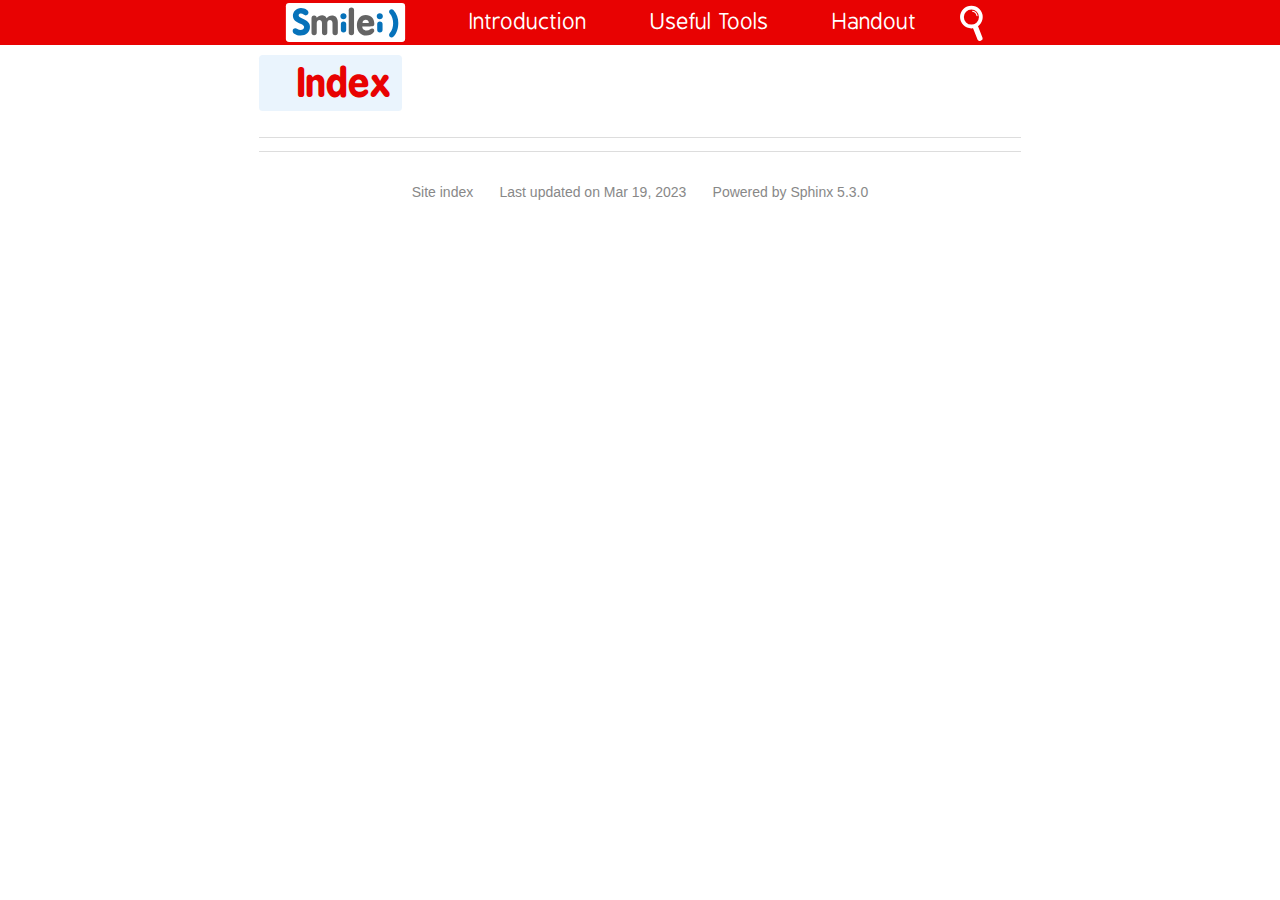
==== genindex.html @ daa9c453 "Add files via upload" ====
<!DOCTYPE html>

<html lang="English">
  <head>
    <meta charset="utf-8" />
    <meta name="viewport" content="width=device-width, initial-scale=1.0" />
    <title>Index &#8212; TP-M2-GI_doc 1. documentation</title>
    <link rel="stylesheet" type="text/css" href="_static/pygments.css" />
    <link rel="stylesheet" type="text/css" href="_static/smilei_theme.css" />
    <script data-url_root="./" id="documentation_options" src="_static/documentation_options.js"></script>
    <script src="_static/jquery.js"></script>
    <script src="_static/underscore.js"></script>
    <script src="_static/_sphinx_javascript_frameworks_compat.js"></script>
    <script src="_static/doctools.js"></script>
    <script src="_static/sphinx_highlight.js"></script>
    <link rel="index" title="Index" href="#" />
    <link rel="search" title="Search" href="search.html" />
  <meta name="viewport" content="width=device-width, initial-scale=1">
  <script type="text/x-mathjax-config">
  MathJax.Hub.Config({
    "HTML-CSS": {
      scale: 95,
      availableFonts: ["TeX"]
    }
  });
  </script>
   
  </head><body>

<div id="smallScreenMenu" class="off">

    
    <div class="toctree-smilei">
        <ul>
                <li class="outer">
                    <a href="introduction.html#observations-of-surface-plasma-waves-spw-using-the-particle-in-cell-pic-code-smilei">Observations of surface plasma waves (SPW) using the particle-in-cell (PIC) code SMILEI</a>
                </li>
        </ul>
        <hr />
        <ul>
                <li class="outer">
                    <a href="useful_tools.html#setting-your-workspace">Setting your workspace</a>
                </li>
                <li class="outer">
                    <a href="useful_tools.html#a-1-download-and-install-the-pic-code-smilei">A.1- Download and install the PIC code Smilei</a>
                </li>
                <li class="outer">
                    <a href="useful_tools.html#a-2-prepare-your-simulation">A.2- Prepare your simulation</a>
                </li>
                <li class="outer">
                    <a href="useful_tools.html#a-3-run-your-simulation">A.3- Run your simulation</a>
                </li>
                <li class="outer">
                    <a href="useful_tools.html#a-4-postprocess-your-simulation-results">A.4- Postprocess your simulation results</a>
                </li>
                <li class="outer">
                    <a href="useful_tools.html#a-5-command-line-cheatsheet">A.5- Command line cheatsheet</a>
                </li>
                <li class="outer">
                    <a href="useful_tools.html#postprocessing">Postprocessing</a>
                </li>
                <li class="outer">
                    <a href="useful_tools.html#b-1-compilation-of-happi-library">B.1- Compilation of happi library</a>
                </li>
                <li class="outer">
                    <a href="useful_tools.html#b-2-open-a-simulation">B.2- Open a simulation</a>
                </li>
                <li class="outer">
                    <a href="useful_tools.html#b-3-plot-diagnostics">B.3- Plot diagnostics</a>
                </li>
                <li class="outer">
                    <a href="useful_tools.html#b-4-visualize-multiple-timesteps">B.4- Visualize multiple timesteps</a>
                </li>
                <li class="outer">
                    <a href="useful_tools.html#b-5-modify-elements-of-the-plot">B.5- Modify elements of the plot</a>
                </li>
                <li class="outer">
                    <a href="useful_tools.html#b-6-plot-multiple-lines">B.6- Plot multiple lines</a>
                </li>
                <li class="outer">
                    <a href="useful_tools.html#b-7-export-the-data">B.7- Export the data</a>
                </li>
        </ul>
        <hr />
        <ul>
                <li class="outer">
                    <a href="handout.html#prelude">Prelude</a>
                </li>
                <li class="outer">
                    <a href="handout.html#introduction-to-surface-plasma-waves">0.1- Introduction to Surface Plasma Waves</a>
                </li>
                <li class="outer">
                    <a href="handout.html#surface-plasma-waves-dispersion-relation">0.2- Surface Plasma Waves dispersion relation</a>
                </li>
                <li class="outer">
                    <a href="handout.html#physical-units-normalization">0.3- Physical units normalization</a>
                </li>
                <li class="outer">
                    <a href="handout.html#simulation-virtual-workspace">0.4- Simulation virtual workspace</a>
                </li>
                <li class="outer">
                    <a href=""></a>
                </li>
                <li class="outer">
                    <a href="handout.html#simulation-general-setup">0.5-Simulation general setup</a>
                </li>
                <li class="outer">
                    <a href="handout.html#simulation-input-namelist">0.6- Simulation input namelist</a>
                </li>
                <li class="outer">
                    <a href="handout.html#laser-pulse-propagating-in-vacuum">1.1- Laser pulse propagating in vacuum</a>
                </li>
                <li class="outer">
                    <a href="handout.html#laser-pulse-interacting-with-a-flat-target">2.1- Laser pulse interacting with a flat target</a>
                </li>
                <li class="outer">
                    <a href="handout.html#laser-pulse-interacting-with-a-sinusoidal-target">2.2- Laser pulse interacting with a sinusoidal target</a>
                </li>
                <li class="outer">
                    <a href="handout.html#laser-pulse-interacting-with-a-optimized-target">2.3- Laser pulse interacting with a optimized target</a>
                </li>
                <li class="outer">
                    <a href="handout.html#references">References</a>
                </li>
        </ul>
        <hr />
    </div>

</div>
<div id="hcontainer">
    <div id="nav_positioner">
        <div id="nav">
            <div id="nav_button" onclick="toggleNav()">
                Sections
            </div>
            <div id="nav_list" class="toctree-smilei">
                <div id="nav_title"><a href="#">Index</a></div>
                
            </div>
        </div>
    </div>
    
    <div class="headercolor">
    </div>
    <div class="hpositioner">
        <div class="header">
        <div class="logo">
            <a href="index.html">
                <img class="logo" src="_static/smileiLogo.svg" alt="Logo" />
            </a>
        </div>
        <div class="menu"
            id="menu_Introduction"
            
        >
            <div id="menuButton_Introduction" class="menuButton"
                 onmouseenter="prepareMenu('menu_Introduction')"
                 onmousedown="event.preventDefault()"
            >
                <a href="introduction.html">
                    <span>Introduction</span>
                </a>
            </div>
            <div class="off" onmouseleave="leaveMenu('menu_Introduction',this)">
                <div class="toctree-smilei">
                    <ul>
                        <li class="outer">
                            <a href="introduction.html#observations-of-surface-plasma-waves-spw-using-the-particle-in-cell-pic-code-smilei">Observations of surface plasma waves (SPW) using the particle-in-cell (PIC) code SMILEI</a>
                        </li>
        
                    </ul>
                </div>
            </div>
        </div>
        <div class="menu"
            id="menu_Useful Tools"
            
        >
            <div id="menuButton_Useful Tools" class="menuButton"
                 onmouseenter="prepareMenu('menu_Useful Tools')"
                 onmousedown="event.preventDefault()"
            >
                <a href="useful_tools.html">
                    <span>Useful Tools</span>
                </a>
            </div>
            <div class="off" onmouseleave="leaveMenu('menu_Useful Tools',this)">
                <div class="toctree-smilei">
                    <ul>
                        <li class="outer">
                            <a href="useful_tools.html#setting-your-workspace">Setting your workspace</a>
                        </li>
                        <li class="outer">
                            <a href="useful_tools.html#a-1-download-and-install-the-pic-code-smilei">A.1- Download and install the PIC code Smilei</a>
                        </li>
                        <li class="outer">
                            <a href="useful_tools.html#a-2-prepare-your-simulation">A.2- Prepare your simulation</a>
                        </li>
                        <li class="outer">
                            <a href="useful_tools.html#a-3-run-your-simulation">A.3- Run your simulation</a>
                        </li>
                        <li class="outer">
                            <a href="useful_tools.html#a-4-postprocess-your-simulation-results">A.4- Postprocess your simulation results</a>
                        </li>
                        <li class="outer">
                            <a href="useful_tools.html#a-5-command-line-cheatsheet">A.5- Command line cheatsheet</a>
                        </li>
                        <li class="outer">
                            <a href="useful_tools.html#postprocessing">Postprocessing</a>
                        </li>
                        <li class="outer">
                            <a href="useful_tools.html#b-1-compilation-of-happi-library">B.1- Compilation of happi library</a>
                        </li>
                        <li class="outer">
                            <a href="useful_tools.html#b-2-open-a-simulation">B.2- Open a simulation</a>
                        </li>
                        <li class="outer">
                            <a href="useful_tools.html#b-3-plot-diagnostics">B.3- Plot diagnostics</a>
                        </li>
                        <li class="outer">
                            <a href="useful_tools.html#b-4-visualize-multiple-timesteps">B.4- Visualize multiple timesteps</a>
                        </li>
                        <li class="outer">
                            <a href="useful_tools.html#b-5-modify-elements-of-the-plot">B.5- Modify elements of the plot</a>
                        </li>
                        <li class="outer">
                            <a href="useful_tools.html#b-6-plot-multiple-lines">B.6- Plot multiple lines</a>
                        </li>
                        <li class="outer">
                            <a href="useful_tools.html#b-7-export-the-data">B.7- Export the data</a>
                        </li>
        
                    </ul>
                </div>
            </div>
        </div>
        <div class="last menu"
            id="menu_Handout"
            
        >
            <div id="menuButton_Handout" class="menuButton"
                 onmouseenter="prepareMenu('menu_Handout')"
                 onmousedown="event.preventDefault()"
            >
                <a href="handout.html">
                    <span>Handout</span>
                </a>
            </div>
            <div class="off" onmouseleave="leaveMenu('menu_Handout',this)">
                <div class="toctree-smilei">
                    <ul>
                        <li class="outer">
                            <a href="handout.html#prelude">Prelude</a>
                        </li>
                        <li class="outer">
                            <a href="handout.html#introduction-to-surface-plasma-waves">0.1- Introduction to Surface Plasma Waves</a>
                        </li>
                        <li class="outer">
                            <a href="handout.html#surface-plasma-waves-dispersion-relation">0.2- Surface Plasma Waves dispersion relation</a>
                        </li>
                        <li class="outer">
                            <a href="handout.html#physical-units-normalization">0.3- Physical units normalization</a>
                        </li>
                        <li class="outer">
                            <a href="handout.html#simulation-virtual-workspace">0.4- Simulation virtual workspace</a>
                        </li>
                        <li class="outer">
                            <a href=""></a>
                        </li>
                        <li class="outer">
                            <a href="handout.html#simulation-general-setup">0.5-Simulation general setup</a>
                        </li>
                        <li class="outer">
                            <a href="handout.html#simulation-input-namelist">0.6- Simulation input namelist</a>
                        </li>
                        <li class="outer">
                            <a href="handout.html#laser-pulse-propagating-in-vacuum">1.1- Laser pulse propagating in vacuum</a>
                        </li>
                        <li class="outer">
                            <a href="handout.html#laser-pulse-interacting-with-a-flat-target">2.1- Laser pulse interacting with a flat target</a>
                        </li>
                        <li class="outer">
                            <a href="handout.html#laser-pulse-interacting-with-a-sinusoidal-target">2.2- Laser pulse interacting with a sinusoidal target</a>
                        </li>
                        <li class="outer">
                            <a href="handout.html#laser-pulse-interacting-with-a-optimized-target">2.3- Laser pulse interacting with a optimized target</a>
                        </li>
                        <li class="outer">
                            <a href="handout.html#references">References</a>
                        </li>
        
                    </ul>
                </div>
            </div>
        </div>
        
        <script type="text/javascript">
            var es=document.getElementsByClassName("menuButton"), i=0;
            var evt = "ontouchend" in document ? "touchend" : "click";
            for( var i=0; i<es.length; i+=1 ) {
                es[i].addEventListener(evt, function(a){ return function(){toggleMenu(a)};}(es[i].parentNode.id));
            }
        </script>
        
        <div id="searchbox" role="search" style="display:none">
            <form class="search" action="search.html" method="get">
              <input type="text" name="q" placeholder="Search" id="searchinput" />
              <input type="hidden" name="check_keywords" value="yes" />
              <input type="hidden" name="area" value="default" />
            </form>
        </div>
        
        <div id="searchicon" onclick="openSearch()" style="display:block">
            <svg
               xmlns="http://www.w3.org/2000/svg"
               viewBox="0 0 80 120">
              <g transform="translate(0,-932.36216)" >
                <circle
                   r="25" cy="977.51044" cx="38.078663"
                   style="opacity:1;fill:none;stroke:#ffffff;stroke-width:10;stroke-miterlimit:4;stroke-dasharray:none;stroke-opacity:1" />
                <rect
                   transform="matrix(0.36717877,0.93015039,-0.93427297,0.35655858,0,0)"
                   rx="4.9996676" ry="7.4995141"
                   y="316.16959" x="947.6142"
                   height="14.117695" width="46.476151"
                   style="opacity:1;fill:#ffffff;fill-opacity:1;stroke:none;" />
                <path
                   d="m 41.383282,962.25996 a 15,15 0 0 1 11.660107,11.6355"
                   style="opacity:1;fill:none;stroke:#ffffff;stroke-width:3;stroke-linecap:round;stroke-miterlimit:4;stroke-dasharray:none;stroke-opacity:1" />
              </g>
            </svg>
        </div>
        <div id="closesearchicon" onclick="closeSearch()" style="display:none">
            <svg
               xmlns="http://www.w3.org/2000/svg"
               viewBox="0 0 80 120">
              <g
                 transform="translate(0,-932.36216)">
                <path
                   d="m 10,962.36216 60,60.00004"
                   style="fill:none;stroke:#ffffff;stroke-width:10;stroke-linecap:round;stroke-linejoin:miter;stroke-opacity:1;stroke-miterlimit:4;stroke-dasharray:none" />
                <path
                   d="M 70,962.36216 10,1022.3622"
                   style="fill:none;stroke:#ffffff;stroke-width:10;stroke-linecap:round;stroke-linejoin:miter;stroke-opacity:1;stroke-miterlimit:4;stroke-dasharray:none" />
              </g>
            </svg>
        </div>
        
        <div id="smallScreenMenuButton" onclick="toggleSmallScreenMenu(event)">
            <svg xmlns:svg="http://www.w3.org/2000/svg" xmlns="http://www.w3.org/2000/svg"
               viewBox="-20 -20 140 140">
              <g  style="fill:#ffffff;stroke:none;">
                <circle cx="10" cy="20" r="5" />
                <circle cx="35" cy="20" r="5" />
                <circle cx="85" cy="20" r="5" />
                <rect width="10" height="10" x="35" y="15" rx="0" ry="0" />
                <circle cx="15" cy="40" r="5" />
                <circle cx="35" cy="40" r="5" />
                <circle cx="85" cy="40" r="5" />
                <rect width="50" height="10" x="35" y="35" rx="0" ry="0" />
                <circle cx="15" cy="60" r="5" />
                <circle cx="35" cy="60" r="5" />
                <circle cx="85" cy="60" r="5" />
                <rect width="50" height="10" x="35" y="55" rx="0" ry="0" />
                <circle cx="15" cy="80" r="5" />
                <circle cx="35" cy="80" r="5" />
                <circle cx="85" cy="80" r="5" />
                <rect width="50" height="10" x="35" y="75" rx="0" ry="0" />
              </g>
            </svg>
        </div>
        
    </div>
    
</div>
</div>

    <div class="document">
      <div class="documentwrapper">
        <div class="bodywrapper">
          <div class="body" role="main">
            

<h1 id="index">Index</h1>

<div class="genindex-jumpbox">
 
</div>


            <div class="clearer"></div>
          </div>
        </div>
      </div>
      <div class="clearer"></div>
    </div>
    <div class="footer">
      <div>
      <a href="site.html">Site index</a>
      </div>
      <div>
        Last updated on Mar 19, 2023
      </div>
      
      <div>
      Powered by <a href="http://sphinx-doc.org/">Sphinx 5.3.0</a>
      </div>
      
    </div>
    
    <script type="text/javascript">
        
        var nav = document.getElementById("nav");
        var nav_list = document.getElementById("nav_list");
        var nav_button = document.getElementById("nav_button");
        var smallScreenMenu = document.getElementById("smallScreenMenu");
        var smallScreenMenuButton = document.getElementById("smallScreenMenuButton");
        var searchicon = document.getElementById("searchicon");
        var searchbox  = document.getElementById("searchbox");
        var searchinput= document.getElementById("searchinput");
        var menus = document.getElementsByClassName("menu");
        for( var i=0; i<menus.length; i++ )
            menus[i].active = false;
        
        
        var ul = nav_list.getElementsByTagName("ul")[0], li;
        var keep_nav = false;
        if( ul ) {
            li = ul.firstElementChild;
            if( li ) {
                if( li.getElementsByTagName("ul").length > 0 ) keep_nav = true;
            }
        }
        if( keep_nav ) {
            li.removeChild( li.firstElementChild );
        } else {
            document.getElementById("nav_positioner").removeChild( document.getElementById("nav") );
        }
        
        function navOff() {
            nav_list.style.display = "none";
            nav_button.className = "";
            nav.style.overflowY = "visible";
        }
        
        function toggleNav() {
            for( var i=0; i<menus.length; i++ )
                menuOff( menus[i] );
            if( nav_list.style.display != "inline-block" ) {
                nav_list.style.display = "inline-block";
                nav_button.className = "pushed";
                nav.style.overflowY = "auto";
            } else {
                navOff();
            }
        }
        
        function toggleSmallScreenMenu(e) {
            e.preventDefault();
            if( smallScreenMenu.className != "on" ) {
                smallScreenMenu.className = "on";
                smallScreenMenuButton.className = "pushed";
                document.documentElement.style.overflow = "hidden";
            } else {
                smallScreenMenu.className = "off";
                smallScreenMenuButton.className = "";
                document.documentElement.style.overflow = "";
            }
        }
        
        function prepareMenu(menu_id) {
            var menu = document.getElementById(menu_id);
            menu.timer1 = setTimeout(function(a){ return function(){thisMenuOnly(a)};}(menu_id), 100);
            menu.addEventListener("mouseleave", function(a){ return function(){clearTimeout(a.timer1)};}(menu) );
        }
        
        function leaveMenu(menu_id, source) {
            var menu = document.getElementById(menu_id);
            menu.timer2 = setTimeout(function(a){ return function(){menuOff(a)};}(menu), 1000);
            source.addEventListener("mouseenter", function(a){ return function(){clearTimeout(a.timer2)};}(menu) );
        }
        
        function menuOn( menu ) {
            var divs = menu.getElementsByTagName("div");
            if(nav_list) navOff();
            divs[1].className = "on";
            divs[0].className = "menuButton pushed";
            menu.active = true;
        }
        function menuOff( menu ) {
            var divs = menu.getElementsByTagName("div");
            divs[1].className = "off";
            divs[0].className = "menuButton";
            menu.active = false;
        }
        
        function thisMenuOnly(menu_id) {
            var menu = document.getElementById(menu_id);
            for( var i=0; i<menus.length; i++ )
                if( i!=menu_id )
                    menuOff( menus[i] );
            menuOn( menu );
        }
        
        function toggleMenu(menu_id) {
            var menu = document.getElementById(menu_id);
            if( menu.active ) {
                menuOff( menu );
            } else {
                for( var i=0; i<menus.length; i++ )
                    if( i!=menu_id )
                        menuOff( menus[i] );
                menuOn( menu );
            }
        }
        
        function openSearch() {
            for( var i=0; i<menus.length; i++ ) {
                menuOff( menus[i] );
                menus[i].style.zIndex = "-1";
            }
            searchicon.style.display = "none";
            closesearchicon.style.display = "block";
            searchbox.style.display = "block";
            searchinput.focus();
        }
        
        function closeSearch() {
            searchicon.style.display = "block";
            closesearchicon.style.display = "none";
            searchbox .style.display = "none";
            for( var i=0; i<menus.length; i++ )
                menus[i].style.zIndex = "0";
        }
        
        
        var documentDiv = document.getElementsByClassName("document")[0];
        documentDiv.addEventListener('click', function (event) {
            if(nav_list) navOff();
            for( var i=0; i<menus.length; i++ )
                menuOff( menus[i] );
        });
    </script>
  </body>
</html>
---- _static/pygments.css ----
pre { line-height: 125%; }
td.linenos .normal { color: inherit; background-color: transparent; padding-left: 5px; padding-right: 5px; }
span.linenos { color: inherit; background-color: transparent; padding-left: 5px; padding-right: 5px; }
td.linenos .special { color: #000000; background-color: #ffffc0; padding-left: 5px; padding-right: 5px; }
span.linenos.special { color: #000000; background-color: #ffffc0; padding-left: 5px; padding-right: 5px; }
.highlight .hll { background-color: #ffffcc }
.highlight { background: #eeffcc; }
.highlight .c { color: #408090; font-style: italic } /* Comment */
.highlight .err { border: 1px solid #FF0000 } /* Error */
.highlight .k { color: #007020; font-weight: bold } /* Keyword */
.highlight .o { color: #666666 } /* Operator */
.highlight .ch { color: #408090; font-style: italic } /* Comment.Hashbang */
.highlight .cm { color: #408090; font-style: italic } /* Comment.Multiline */
.highlight .cp { color: #007020 } /* Comment.Preproc */
.highlight .cpf { color: #408090; font-style: italic } /* Comment.PreprocFile */
.highlight .c1 { color: #408090; font-style: italic } /* Comment.Single */
.highlight .cs { color: #408090; background-color: #fff0f0 } /* Comment.Special */
.highlight .gd { color: #A00000 } /* Generic.Deleted */
.highlight .ge { font-style: italic } /* Generic.Emph */
.highlight .gr { color: #FF0000 } /* Generic.Error */
.highlight .gh { color: #000080; font-weight: bold } /* Generic.Heading */
.highlight .gi { color: #00A000 } /* Generic.Inserted */
.highlight .go { color: #333333 } /* Generic.Output */
.highlight .gp { color: #c65d09; font-weight: bold } /* Generic.Prompt */
.highlight .gs { font-weight: bold } /* Generic.Strong */
.highlight .gu { color: #800080; font-weight: bold } /* Generic.Subheading */
.highlight .gt { color: #0044DD } /* Generic.Traceback */
.highlight .kc { color: #007020; font-weight: bold } /* Keyword.Constant */
.highlight .kd { color: #007020; font-weight: bold } /* Keyword.Declaration */
.highlight .kn { color: #007020; font-weight: bold } /* Keyword.Namespace */
.highlight .kp { color: #007020 } /* Keyword.Pseudo */
.highlight .kr { color: #007020; font-weight: bold } /* Keyword.Reserved */
.highlight .kt { color: #902000 } /* Keyword.Type */
.highlight .m { color: #208050 } /* Literal.Number */
.highlight .s { color: #4070a0 } /* Literal.String */
.highlight .na { color: #4070a0 } /* Name.Attribute */
.highlight .nb { color: #007020 } /* Name.Builtin */
.highlight .nc { color: #0e84b5; font-weight: bold } /* Name.Class */
.highlight .no { color: #60add5 } /* Name.Constant */
.highlight .nd { color: #555555; font-weight: bold } /* Name.Decorator */
.highlight .ni { color: #d55537; font-weight: bold } /* Name.Entity */
.highlight .ne { color: #007020 } /* Name.Exception */
.highlight .nf { color: #06287e } /* Name.Function */
.highlight .nl { color: #002070; font-weight: bold } /* Name.Label */
.highlight .nn { color: #0e84b5; font-weight: bold } /* Name.Namespace */
.highlight .nt { color: #062873; font-weight: bold } /* Name.Tag */
.highlight .nv { color: #bb60d5 } /* Name.Variable */
.highlight .ow { color: #007020; font-weight: bold } /* Operator.Word */
.highlight .w { color: #bbbbbb } /* Text.Whitespace */
.highlight .mb { color: #208050 } /* Literal.Number.Bin */
.highlight .mf { color: #208050 } /* Literal.Number.Float */
.highlight .mh { color: #208050 } /* Literal.Number.Hex */
.highlight .mi { color: #208050 } /* Literal.Number.Integer */
.highlight .mo { color: #208050 } /* Literal.Number.Oct */
.highlight .sa { color: #4070a0 } /* Literal.String.Affix */
.highlight .sb { color: #4070a0 } /* Literal.String.Backtick */
.highlight .sc { color: #4070a0 } /* Literal.String.Char */
.highlight .dl { color: #4070a0 } /* Literal.String.Delimiter */
.highlight .sd { color: #4070a0; font-style: italic } /* Literal.String.Doc */
.highlight .s2 { color: #4070a0 } /* Literal.String.Double */
.highlight .se { color: #4070a0; font-weight: bold } /* Literal.String.Escape */
.highlight .sh { color: #4070a0 } /* Literal.String.Heredoc */
.highlight .si { color: #70a0d0; font-style: italic } /* Literal.String.Interpol */
.highlight .sx { color: #c65d09 } /* Literal.String.Other */
.highlight .sr { color: #235388 } /* Literal.String.Regex */
.highlight .s1 { color: #4070a0 } /* Literal.String.Single */
.highlight .ss { color: #517918 } /* Literal.String.Symbol */
.highlight .bp { color: #007020 } /* Name.Builtin.Pseudo */
.highlight .fm { color: #06287e } /* Name.Function.Magic */
.highlight .vc { color: #bb60d5 } /* Name.Variable.Class */
.highlight .vg { color: #bb60d5 } /* Name.Variable.Global */
.highlight .vi { color: #bb60d5 } /* Name.Variable.Instance */
.highlight .vm { color: #bb60d5 } /* Name.Variable.Magic */
.highlight .il { color: #208050 } /* Literal.Number.Integer.Long */
---- _static/smilei_theme.css ----
@import url("basic.css");

/* -- Fonts ----------------------------------------------------------- */

@font-face {
	font-family: "BPreplay";
	src: url("BPreplay.otf");
	font-weight: normal;
	font-style: normal;
}
@font-face {
	font-family: "BPreplay";
	src: url("BPreplayBold.otf");
	font-weight: bold;
	font-style: normal;
}
@font-face {
	font-family: "BPreplay";
	src: url("BPreplayItalics.otf");
	font-weight: normal;
	font-style: italic;
}
@font-face {
	font-family: "BPreplay";
	src: url("BPreplayBoldItalics.otf");
	font-weight: bold;
	font-style: italic;
}
@font-face {
	font-family: "BPmonoRound";
	src: url("BPmonoRound.otf");
}

/* -- page layout ----------------------------------------------------------- */

body {
	font-family: tahoma, sans-serif;
	font-size: 1em;
	background-color: white;
	color: #3E4349;
	margin: 0;
	padding: 0;
}

div.document {
	width:100%;
}

div.documentwrapper {
	max-width: 210mm;
	margin: 12mm auto 0 auto;
}

div.body {
	background-color: white;
	color: #3E4349;
	padding: 0 1em 0 1em;
	min-width: unset;
}

div.footer {
	max-width: 210mm;
	margin: 1.5em auto;
	font-size: 14px;
	color: #888;
	text-align: center;
}

div.footer a {
	color: #888;
}

div.footer > div {
	margin: 0.8em;
	display: inline-block;
}

div.logo {
	padding-right: 2em;
	margin: 0;
	text-align: left;
	height:12mm;
}

div.logo a,
div.logo a:hover {
	border: none;
}

.version {
    position: relative;
}

.version::before {
	display: inline-block;
	content: "v";
	position: absolute;
	bottom: 5%;
	right: 5%;
	font: bold 1.6em BPreplay;
	color: #e80202;;
}

/* -- body styles ----------------------------------------------------------- */

a {
	color: #e80202;
	text-decoration: none;
}

a:hover {
	color: #409ddb;
	text-decoration: underline;
}

div.body h1,
div.body h2,
div.body h3,
div.body h4,
div.body h5,
div.body h6 {
	font-family: "BPreplay", sans-serif;
	font-weight: bold;
	margin: 10px 0px 10px 0px;
	padding: 0;
	color: #e80202;
}

div.body h1 {
	font-size: 240%;
	padding: 0.1em 0.3em 0.1em 1em;
	background-color:#EAF4FD;
	display: inline-block;
	border-radius:0.1em
}
div.body h2 { font-size: 180%; }
div.body h3 { font-size: 150%; }
div.body h4 { font-size: 130%; }
div.body h5 { font-size: 100%; }
div.body h6 { font-size: 100%; }
.small li { font-size: 1em !important; }

:target {
	margin-top: -14.399999999999999mm;
	padding-top: 14.399999999999999mm;
}

h1:target, h2:target, h3:target, dt:target {
	background: #EAF4FD content-box !important;
}

a.headerlink {
	color: #DDD;
	padding: 0 4px;
	text-decoration: none;
}

a.headerlink:hover {
	color: #444;
	background: transparent;
}

div.body p, div.body li {
	line-height: 1.4em;
}

div.body p {
	margin-top: 0.5em;
	margin-bottom: 0.5em;
}

div.body dd > p {
	margin: 0;
}

dl.field-list > dt {
	padding-top: 2px;
}

div.body table p {
	margin-bottom: 0;
}

div.body li > p {
	margin: 0;
}

div.admonition {
	padding:7px;
	background-color: #EAF4FD;
	border: 1px solid #0672BA;
	overflow: hidden;
}

div.admonition p.admonition-title {
	font-family: "BPreplay", sans-serif;
	font-weight: bold;
	font-size: 1.2em;
	margin: 0;
	padding: 0;
	line-height: 1;
	display: inline;
	float: inherit;
}

p.admonition-title:after {
	content: ":";
}

div.admonition p.last {
	margin:5px 0;
	float: right;
}

div.highlight {
	background-color: white;
}

.highlight {
	background: #EAF4FD;
}

div.note {
	background-color: #EEE;
	border: 1px solid #CCC;
}

div.seealso {
	background-color: #EEE;
	border: 1px solid #CCC;
}

pre, code {
	font-family: 'Consolas', "BPmonoRound", 'Menlo', 'Deja Vu Sans Mono', 'Bitstream Vera Sans Mono', monospace;
	font-size: 0.9em;
}

img.screenshot {
}

.line-block{
	margin:0
}

code.descname, code.descclassname {
	font-size: 0.95em;
	color: #05baa8;
}

code.descname {
	padding-right: 0.08em;
}

img.screenshot {
	-moz-box-shadow: 2px 2px 4px #eee;
	-webkit-box-shadow: 2px 2px 4px #eee;
	box-shadow: 2px 2px 4px #eee;
}

table.docutils {
	border: 0;
	-moz-box-shadow: none;
	-webkit-box-shadow: none;
	box-shadow: none;
}

table.docutils div.line-block {
	margin-bottom:0;
}

table.docutils td, table.docutils th {
	padding: 0.25em 0.7em;
}

table.fancy {
	position: relative;
	z-index:0;
	overflow-x: auto;
	border:1px solid #409ddb;
	white-space: nowrap;
}

table.fancy * {
	border:0 !important;
}

table.fancy > tbody > tr.row-odd {
	background-color: #EAF4FD;
}

table.fancy > tbody > tr > td {
	padding: 0.5em;
}

table.fancy > tbody > tr > td td{
	padding: 0 0.5em;
}

table.fancy p {
	margin: 0;
}

table.fancy table {
	width: 100%;
}

table.field-list, table.footnote {
	border: none;
}

table.footnote {
	margin: 15px 0;
	width: 100%;
	border: 1px solid #EEE;
	background: #FDFDFD;
	font-size: 0.9em;
}

table.footnote + table.footnote {
	margin-top: -15px;
	border-top: none;
}

table.field-list th {
	padding: 0 0.8em 0 0;
}

table.field-list td {
	padding: 0;
}

table.footnote td.label {
	width: 0;
	padding: 0.3em 0 0.3em 0.5em;
}

table.footnote td {
	padding: 0.3em 0.5em;
}

table.noborder, table.noborder td {
	border:0 !important;
}

table.noborder td:first-child > .reference {
	border-bottom:0 !important;
}

dl {
	margin: 0.5em 0;
	padding: 0;
}

dl dd {
	margin: 0.5em 0 0.5em 1em;
}

blockquote {
	margin: 0 0 0 1em;
	padding: 0;
}

ul, ol {
	margin: 4px 0 4px 1em;
	padding: 0;
}

li.toctree-l1 {
  list-style: none;
  font-weight: bold;
  font-family: "BPreplay", sans-serif;
  font-size: 1.4em;
	margin-bottom: 10px;
}

li.toctree-l1 ul {
    list-style: none;
    font-weight: normal;
    font-size: 0.9em;
}

li.toctree-l1 > ul {
    font-size: 0.7em;
}

pre {
	background: #EEE;
	padding: 7px 1em;
	margin: 15px 0px;
	line-height: 1.3em;
}

div.highlight > pre {
	padding-left:0.3em;
}

code {
	background-color: #EEE;
	color: #222;
	word-break: break-word;
}

code.xref {
	background-color: #EEE;
	border-bottom: 1px solid transparent;
}

a.reference {
	text-decoration: none;
}

a.reference:hover {
	border-bottom: 1px solid #409ddb;
}

a.footnote-reference {
	text-decoration: none;
	font-size: 0.7em;
	vertical-align: top;
	border-bottom: 1px dotted #e80202;
}

a.footnote-reference:hover {
	border-bottom: 1px solid #409ddb;
}

a:hover code {
	background: #EEE;
}

/* misc. */

.revsys-inline {
	display: none!important;
}

/* Make nested-list/multi-paragraph items look better in Releases changelog
 * pages. Without this, docutils' magical list fuckery causes inconsistent
 * formatting between different release sub-lists.
 */
div#changelog > div.section > ul > li > p:only-child {
	margin-bottom: 0;
}

/* Hide ugly table cell borders in ..bibliography:: directive output */
table.docutils.citation, table.docutils.citation td, table.docutils.citation th {
  border:none;
}

/* ----  Header bar -------------------------------------------------------*/

#hcontainer {
	position: fixed;
	width: 100%;
	top:0;
	margin:0;
	padding:0;
	text-align: center;
	z-index: 10;
	font-family: "BPreplay", sans-serif;
}

div.headercolor {
	position:fixed;
	top:0;
	height: 12mm;
	width: 100%;
	background-color:#e80202;
}

div.hpositioner {
	position: relative;
	max-width: 210mm;
	margin: 0 auto;
	height:100%;
}

div.header {
	position: relative;
	height: 100%;
	font-size: 1em;
	color: white;
	display: inline-block;
	text-align: left;
}

div.header > * {
	float:left;
}

#nav_positioner {
	position: fixed;
	display: block;
	margin:0;
	height: 100%;
	top: 0;
	left: 50%;
}

#nav {
	position:absolute;
	right:-105.0mm;
	top:0;
	text-align: left;
	white-space: nowrap;
	max-height:100%;
	min-height:12mm;
	min-width :6em;
	padding: 12mm 12px 0 5px;
	box-sizing: border-box;
}
#nav_button {
	position:absolute;
	right:0;
	cursor:pointer;
	text-align: center;
	background-color: #eee;
	color: #888;
	border-right: 2px solid #aaa;
	border-left: 2px solid #aaa;
	border-bottom: 2px solid #aaa;
	border-bottom-left-radius: 4px;
	border-bottom-right-radius: 4px;
	margin-right:12px;
	padding:0.2em 1em;
	font-size:80%;
	font-weight:bold;
	z-index:10;
}
#nav_button.pushed {
	display:none;
}
#nav_list {
	display:none;
	background-color: transparent;
	position: relative;
}
#nav_list > ul a {
	padding:0.3em 1em;
}
#nav_title {
	line-height: 9.600000000000001mm;
	border-left: 2px solid #aaa;
	border-right: 2px solid #aaa;
	background-color: #eee;
	padding: 0 1em;
	font-weight: bold;
	font-size:120%;
	position: relative;
}
#nav_title > a {
	color: #444;
}
#nav_list > ul {
	position: relative;
	right:0;
	background-color: #eee;
	border-left: 2px solid #aaa;
	border-right: 2px solid #aaa;
	border-bottom: 2px solid #aaa;
	border-bottom-left-radius: 4px;
	border-bottom-right-radius: 4px;
}

.menu {
	position:relative;
	display: block;
	height: 12mm;
	margin:0;
}

.menu > div > a,
.menu > div > a:hover {
	color: white;
	text-decoration: none;
}

.menu > div + div {
	font-size: 1em;
	position: absolute;
	left:-1px;
	top: 12mm;
	white-space: nowrap;
	min-width: 40mm;
	-moz-box-shadow: 0 6px 12px rgba(0,0,0,0.175);
	-webkit-box-shadow: 0 6px 12px rgba(0,0,0,0.175);
	box-shadow: 0 6px 12px rgba(0,0,0,0.175);
}

.last.menu > div + div {
    left:unset;
    right: -1px;
}

.menuButton {
	cursor:pointer;
	padding: 0 2em;
	line-height: 12mm;
	height: 100%;
}

.menuButton span {
	font-size: 5.76mm;
}

.menuButton.pushed {
	background-color: #409ddb;
}

.menu div.toctree-smilei {
	border-left:   1px solid #e80202;
	border-right:  1px solid #e80202;
	border-bottom: 1px solid #e80202;
	border-bottom-left-radius:  4px;
	border-bottom-right-radius: 4px;
}

.menu div.toctree-smilei a {
	padding: 0.4em 1em !important;
}

#smallScreenMenuButton {
	width: 14.399999999999999mm;
	height:12mm;
	cursor:pointer;
	float:right;
	text-align: center;
	display:none;
	user-select: none;
	-moz-user-select: none;
	-webkit-user-select: none;
	-ms-user-select: none;
	-o-user-select: none;
}

#smallScreenMenuButton svg, #nav_button svg {
	width: 12mm;
	height:12mm;
	margin:0 auto;
}

#smallScreenMenuButton.pushed {
	background-color: #EAF4FD;
}

#smallScreenMenuButton.pushed svg g {
	fill:#e80202 !important;
}

#smallScreenMenu {
	width: 100%;
	position:fixed;
	top:12mm;
	bottom:0;
	left:0;
	padding:0.3em 0 0 0;
	overflow-y: auto;
	background-color:#EAF4FD;
	border: 0;
	z-index:500;
}

#smallScreenMenu > div {
	padding-bottom: 2em;
}

.on {
	display:block;
}

.off {
	display:none;
}

/* --------------------------------------------------------------------*/
/* Color styles that are used in tags :red: or :blue: */
.blue {
	color:blue;
}
.red {
	color:red;
}
.purple {
	color:#6967AB;
}
.green {
	color:green;
}
.orange {
	color:orange;
}

/* Style for an emphasized link */
.emphlink {
	text-align:center;
	font-size:1.3em;
}

div.experimental > h1:first-of-type::after,
div.experimental > h2:first-of-type::after,
dl.experimental > dt:first-of-type::after,
ul.experimental p:first-of-type::after
{
	content: "experimental";
	display: inline-block;
	background:red;
	color:white;
	margin: 4px 10px;
	padding: 0 5px;
	border-radius: 5px;
	font-size: 0.8em;
	font-family: "BPreplay";
	font-weight: bold;
	line-height: normal;
}

/* --------------------------------------------------------------------*/
/* Logos and icons */
img.logo {
	height:12mm;
}
a.icon {
	display:inline-block;
	text-align:center;
	margin:0.3em;
	width:100px;
	text-decoration:none;
	color:#3E4349;
}
a.icon * {
	margin:0 auto;
	display:block;
}
a.icon img {
	height:3em;
}
a.icon:hover {
	color:#3E4349;
	background-color:#EAF4FD;
}
a.icon:active {
	background-color:#409ddb;
}

/* --------------------------------------------------------------------*/
/* Styles for the lab logos container */
div.lablogos {
	border:0px solid #555;
}
div.lablogos > br.clear {
	clear:both;
}
div.lablogos > div {
	padding:5px;
	float:left;
}

/* --------------------------------------------------------------------*/
/* table of contents */
div.toctree-smilei {
	background-color: #EAF4FD;
	font-weight:normal;
}

div.toctree-smilei a {
	text-decoration: none;
	border:0 !important;
	color: black;
	display:block;
}
div.toctree-smilei > ul {
	margin: 0;
	list-style: none;
}
div.toctree-smilei > ul > li {
	margin: 0;
	padding: 0;
}
div.toctree-smilei > ul > li > a  {
	background-color: #e80202;
	color: #EAF4FD;
	padding: 0.4em 0 0.4em 1em;
}
div.toctree-smilei li.outer > a {
	background-color: transparent;
	color: #e80202;
}
div.toctree-smilei li.outer > a:hover {
	background-color: #409ddb;
	color: #EAF4FD;
}
div.toctree-smilei > ul > li > ul {
	margin: 0;
	list-style: none;
}
div.toctree-smilei > ul > li > ul > li > a {
	padding:0.3em 0 0.3em 2.5em;
}
div.toctree-smilei > ul > li > ul > li > a:hover {
	background-color: #ddd;
}

div.toctree-smilei > ul > li > ul > li > ul {
	display:none;
}

/* --------------------------------------------------------------------*/
/* Some tricks for the citations */
table.citation td.label + td > em,
span.fn-backref {
	display:none;
}
table.citation td.label + td ol {
	margin-top: 0 !important;
}
/* Remove the back-reference link when there is one back-reference */
table.citation td.label a,
dl.citation dt.label a {
	pointer-events: none;
	cursor: default;
	text-decoration: none;
	color: inherit;
}
/* Brackets for Sphinx 2.+ */
a.brackets::before, span.brackets > a::before,
a.brackets::after , span.brackets > a::after {
	content: "";
}
.brackets::before {
	content: "[";
}
.brackets::after {
	content: "]";
}
/* Margins for Sphinx 2.+ */
dl.citation > dd > p {
	margin: 0;
}
dl.citation > * {
	margin-top: 0;
	margin-bottom: 0;
	padding: 0.25em 0.7em;
}
dl.citation p {
	line-height: normal;
}

/* Make a "bigcitation" class for citations with several lines */
.bigcitation .citation td.label, .bigcitation .citation dt
{
	max-width: 0;
}
.bigcitation .citation td.label + td, .bigcitation .citation dt + dd
{
	padding-top: 1.5em;
}

/* --------------------------------------------------------------------*/
/* Adjust horizontal lines */
hr {
	margin-top:1em;
	border: 0;
	border-top: 2px solid #e80202;
}
div.toctree-smilei hr {
	margin: 0.2em 0;
	background: #e80202;
	width:100%;
}

/* --------------------------------------------------------------------*/
/* Adjust figure */
.figure {
	text-align:center;
}
.caption-number {
	margin-right:8px;
	padding-right:4px;
	border-right:1px solid #BBB;
}
.caption {
	margin-top:0;
	margin-bottom:0;
}
.image-reference {
	border-bottom:0 !important;
}

/* --------------------------------------------------------------------*/
/* Index */

.siteindex {
	width:100%;
	text-align:center;
}
.siteindex > div {
	display:inline-block;
	text-align:left;
}

@media print
{
	#hcontainer { display: none !important; }
}

/* --------------------------------------------------------------------*/
/* Search box */

#searchicon, #closesearchicon {
	width:12mm;
	text-align: center;
	cursor:pointer;
}
#searchicon > svg, #closesearchicon > svg {
	height:12mm;
}
#searchbox {
	position: absolute;
	right:12mm;
	height:12mm;
}
#searchinput {
	height:7.199999999999999mm;
	width: 80mm;
	font-size: 1em;
	padding:1.2000000000000002mm 0.6em;
	margin:1.2000000000000002mm 0;
	border-radius:0.5em;
	border:0;
	color: #555;
	background-color: white;
}
#search-results {
	padding-top: 5px;
}

/* ---- MathJax display issues ------------*/
.MathJax_Display {
	overflow-x: auto;
	overflow-y: hidden;
	z-index: 0;
}


@media screen and (max-width:  212.1mm) {

	body, div.documentwrapper, .bodywrapper {
		margin:0;
	}
	
	.version::before {
		font-size: 3vw;
	}
	
	ul, ol {
		margin-left: 0.6em;
	}
	
	.document {
		position: relative;
		width: auto !important;
		z-index:0;
	}
	
	.footer {
		width: auto;
	}
	
	.github, .rtd_doc_footer {
		display: none;
	}
	
	div.documentwrapper {
		float: none;
		background: white;
	}
	
	div.document {
		margin: 12mm 0 0 0;
		padding: 0 1em 1em 1em;
	}
	
	div.body {
		min-height: 0;
		padding: 0;
	}
	
	div.header {
	   display:block;
	}
	#smallScreenMenuButton {
		display: block !important;
	}
	.menu, #nav {
		display: none;
	}
	#searchicon, #closesearchicon {
		display:none !important;
	}
	#searchbox {
		display:block !important;
		left:33.599999999999994mm;
		right:22.799999999999997mm;
	}
	#searchinput {
		display:block !important;
		width:100%;
	}
	
	table.fancy, table.fancy > tbody, table.fancy > tbody > tr {
		display: block;
		width: 100%;
	}
}


@media screen and (min-width: 212.1mm) {
	#smallScreenMenu {
		display: none !important;
	}
}
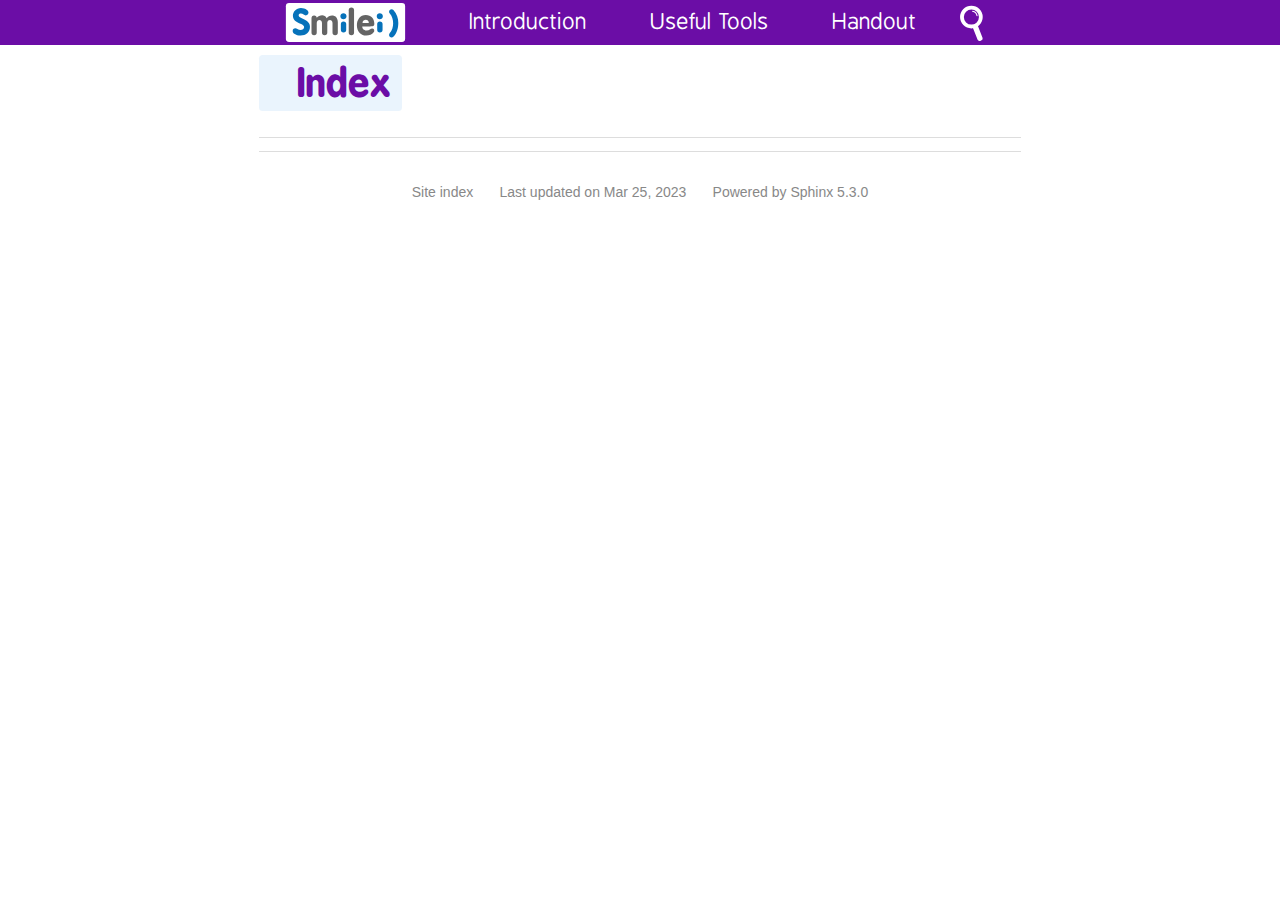
==== commit b80cfa87: "Add files via upload" ====
--- a/genindex.html
+++ b/genindex.html
@@ -5,7 +5,7 @@
   <head>
     <meta charset="utf-8" />
     <meta name="viewport" content="width=device-width, initial-scale=1.0" />
-    <title>Index &#8212; TP-M2-GI_doc 1. documentation</title>
+    <title>Index &#8212; TP-SPW 1. documentation</title>
     <link rel="stylesheet" type="text/css" href="_static/pygments.css" />
     <link rel="stylesheet" type="text/css" href="_static/smilei_theme.css" />
     <script data-url_root="./" id="documentation_options" src="_static/documentation_options.js"></script>
@@ -100,16 +100,19 @@
                     <a href="handout.html#simulation-virtual-workspace">0.4- Simulation virtual workspace</a>
                 </li>
                 <li class="outer">
-                    <a href=""></a>
-                </li>
-                <li class="outer">
-                    <a href="handout.html#simulation-general-setup">0.5-Simulation general setup</a>
+                    <a href="handout.html#simulation-general-setup">0.5- Simulation general setup</a>
                 </li>
                 <li class="outer">
                     <a href="handout.html#simulation-input-namelist">0.6- Simulation input namelist</a>
                 </li>
                 <li class="outer">
+                    <a href="handout.html#laser-pulse">Laser Pulse</a>
+                </li>
+                <li class="outer">
                     <a href="handout.html#laser-pulse-propagating-in-vacuum">1.1- Laser pulse propagating in vacuum</a>
+                </li>
+                <li class="outer">
+                    <a href="handout.html#laser-plasma-interaction">Laser-plasma interaction</a>
                 </li>
                 <li class="outer">
                     <a href="handout.html#laser-pulse-interacting-with-a-flat-target">2.1- Laser pulse interacting with a flat target</a>
@@ -266,16 +269,19 @@
                             <a href="handout.html#simulation-virtual-workspace">0.4- Simulation virtual workspace</a>
                         </li>
                         <li class="outer">
-                            <a href=""></a>
-                        </li>
-                        <li class="outer">
-                            <a href="handout.html#simulation-general-setup">0.5-Simulation general setup</a>
+                            <a href="handout.html#simulation-general-setup">0.5- Simulation general setup</a>
                         </li>
                         <li class="outer">
                             <a href="handout.html#simulation-input-namelist">0.6- Simulation input namelist</a>
                         </li>
                         <li class="outer">
+                            <a href="handout.html#laser-pulse">Laser Pulse</a>
+                        </li>
+                        <li class="outer">
                             <a href="handout.html#laser-pulse-propagating-in-vacuum">1.1- Laser pulse propagating in vacuum</a>
+                        </li>
+                        <li class="outer">
+                            <a href="handout.html#laser-plasma-interaction">Laser-plasma interaction</a>
                         </li>
                         <li class="outer">
                             <a href="handout.html#laser-pulse-interacting-with-a-flat-target">2.1- Laser pulse interacting with a flat target</a>
@@ -400,7 +406,7 @@
       <a href="site.html">Site index</a>
       </div>
       <div>
-        Last updated on Mar 19, 2023
+        Last updated on Mar 25, 2023
       </div>
       
       <div>
--- a/_static/smilei_theme.css
+++ b/_static/smilei_theme.css
@@ -101,13 +101,13 @@
 	bottom: 5%;
 	right: 5%;
 	font: bold 1.6em BPreplay;
-	color: #e80202;;
+	color: #6b0da6;;
 }
 
 /* -- body styles ----------------------------------------------------------- */
 
 a {
-	color: #e80202;
+	color: #6b0da6;
 	text-decoration: none;
 }
 
@@ -126,7 +126,7 @@
 	font-weight: bold;
 	margin: 10px 0px 10px 0px;
 	padding: 0;
-	color: #e80202;
+	color: #6b0da6;
 }
 
 div.body h1 {
@@ -420,7 +420,7 @@
 	text-decoration: none;
 	font-size: 0.7em;
 	vertical-align: top;
-	border-bottom: 1px dotted #e80202;
+	border-bottom: 1px dotted #6b0da6;
 }
 
 a.footnote-reference:hover {
@@ -468,7 +468,7 @@
 	top:0;
 	height: 12mm;
 	width: 100%;
-	background-color:#e80202;
+	background-color:#6b0da6;
 }
 
 div.hpositioner {
@@ -611,9 +611,9 @@
 }
 
 .menu div.toctree-smilei {
-	border-left:   1px solid #e80202;
-	border-right:  1px solid #e80202;
-	border-bottom: 1px solid #e80202;
+	border-left:   1px solid #6b0da6;
+	border-right:  1px solid #6b0da6;
+	border-bottom: 1px solid #6b0da6;
 	border-bottom-left-radius:  4px;
 	border-bottom-right-radius: 4px;
 }
@@ -647,7 +647,7 @@
 }
 
 #smallScreenMenuButton.pushed svg g {
-	fill:#e80202 !important;
+	fill:#6b0da6 !important;
 }
 
 #smallScreenMenu {
@@ -706,7 +706,7 @@
 {
 	content: "experimental";
 	display: inline-block;
-	background:red;
+	background:blue;
 	color:white;
 	margin: 4px 10px;
 	padding: 0 5px;
@@ -780,13 +780,13 @@
 	padding: 0;
 }
 div.toctree-smilei > ul > li > a  {
-	background-color: #e80202;
+	background-color: #6b0da6;
 	color: #EAF4FD;
 	padding: 0.4em 0 0.4em 1em;
 }
 div.toctree-smilei li.outer > a {
 	background-color: transparent;
-	color: #e80202;
+	color: #6b0da6;
 }
 div.toctree-smilei li.outer > a:hover {
 	background-color: #409ddb;
@@ -863,11 +863,11 @@
 hr {
 	margin-top:1em;
 	border: 0;
-	border-top: 2px solid #e80202;
+	border-top: 2px solid #6b0da6;
 }
 div.toctree-smilei hr {
 	margin: 0.2em 0;
-	background: #e80202;
+	background: #6b0da6;
 	width:100%;
 }
 
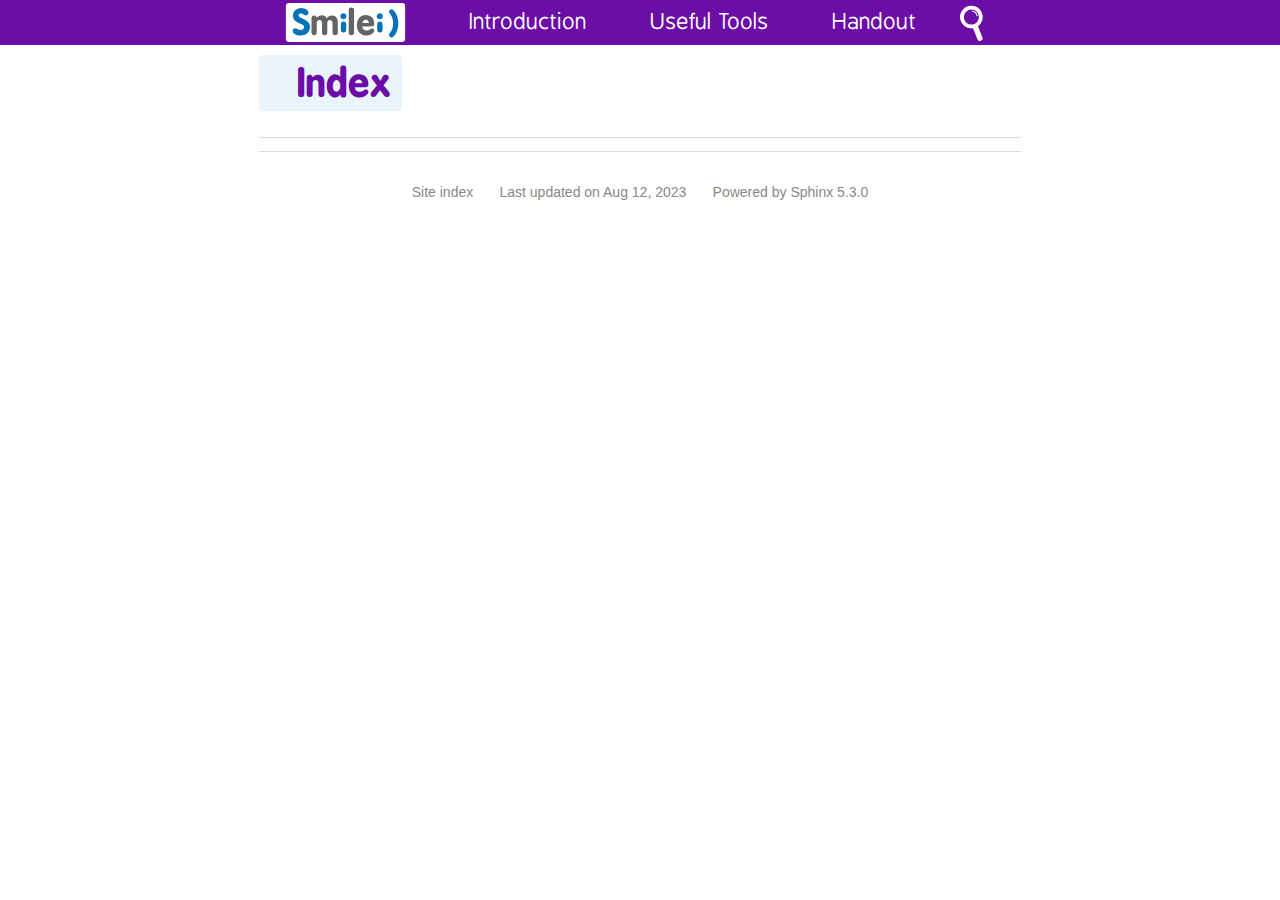
==== commit 6fc37c03: "Add files via upload" ====
--- a/genindex.html
+++ b/genindex.html
@@ -55,10 +55,7 @@
                     <a href="useful_tools.html#a-4-postprocess-your-simulation-results">A.4- Postprocess your simulation results</a>
                 </li>
                 <li class="outer">
-                    <a href="useful_tools.html#a-5-command-line-cheatsheet">A.5- Command line cheatsheet</a>
-                </li>
-                <li class="outer">
-                    <a href="useful_tools.html#postprocessing">Postprocessing</a>
+                    <a href="useful_tools.html#a-5-command-line-cheat-sheet">A.5- Command line cheat sheet</a>
                 </li>
                 <li class="outer">
                     <a href="useful_tools.html#b-1-compilation-of-happi-library">B.1- Compilation of happi library</a>
@@ -121,7 +118,7 @@
                     <a href="handout.html#laser-pulse-interacting-with-a-sinusoidal-target">2.2- Laser pulse interacting with a sinusoidal target</a>
                 </li>
                 <li class="outer">
-                    <a href="handout.html#laser-pulse-interacting-with-a-optimized-target">2.3- Laser pulse interacting with a optimized target</a>
+                    <a href="handout.html#laser-pulse-interacting-with-an-optimized-target">2.3- Laser pulse interacting with an optimized target</a>
                 </li>
                 <li class="outer">
                     <a href="handout.html#references">References</a>
@@ -207,10 +204,7 @@
                             <a href="useful_tools.html#a-4-postprocess-your-simulation-results">A.4- Postprocess your simulation results</a>
                         </li>
                         <li class="outer">
-                            <a href="useful_tools.html#a-5-command-line-cheatsheet">A.5- Command line cheatsheet</a>
-                        </li>
-                        <li class="outer">
-                            <a href="useful_tools.html#postprocessing">Postprocessing</a>
+                            <a href="useful_tools.html#a-5-command-line-cheat-sheet">A.5- Command line cheat sheet</a>
                         </li>
                         <li class="outer">
                             <a href="useful_tools.html#b-1-compilation-of-happi-library">B.1- Compilation of happi library</a>
@@ -290,7 +284,7 @@
                             <a href="handout.html#laser-pulse-interacting-with-a-sinusoidal-target">2.2- Laser pulse interacting with a sinusoidal target</a>
                         </li>
                         <li class="outer">
-                            <a href="handout.html#laser-pulse-interacting-with-a-optimized-target">2.3- Laser pulse interacting with a optimized target</a>
+                            <a href="handout.html#laser-pulse-interacting-with-an-optimized-target">2.3- Laser pulse interacting with an optimized target</a>
                         </li>
                         <li class="outer">
                             <a href="handout.html#references">References</a>
@@ -406,7 +400,7 @@
       <a href="site.html">Site index</a>
       </div>
       <div>
-        Last updated on Mar 25, 2023
+        Last updated on Aug 12, 2023
       </div>
       
       <div>
